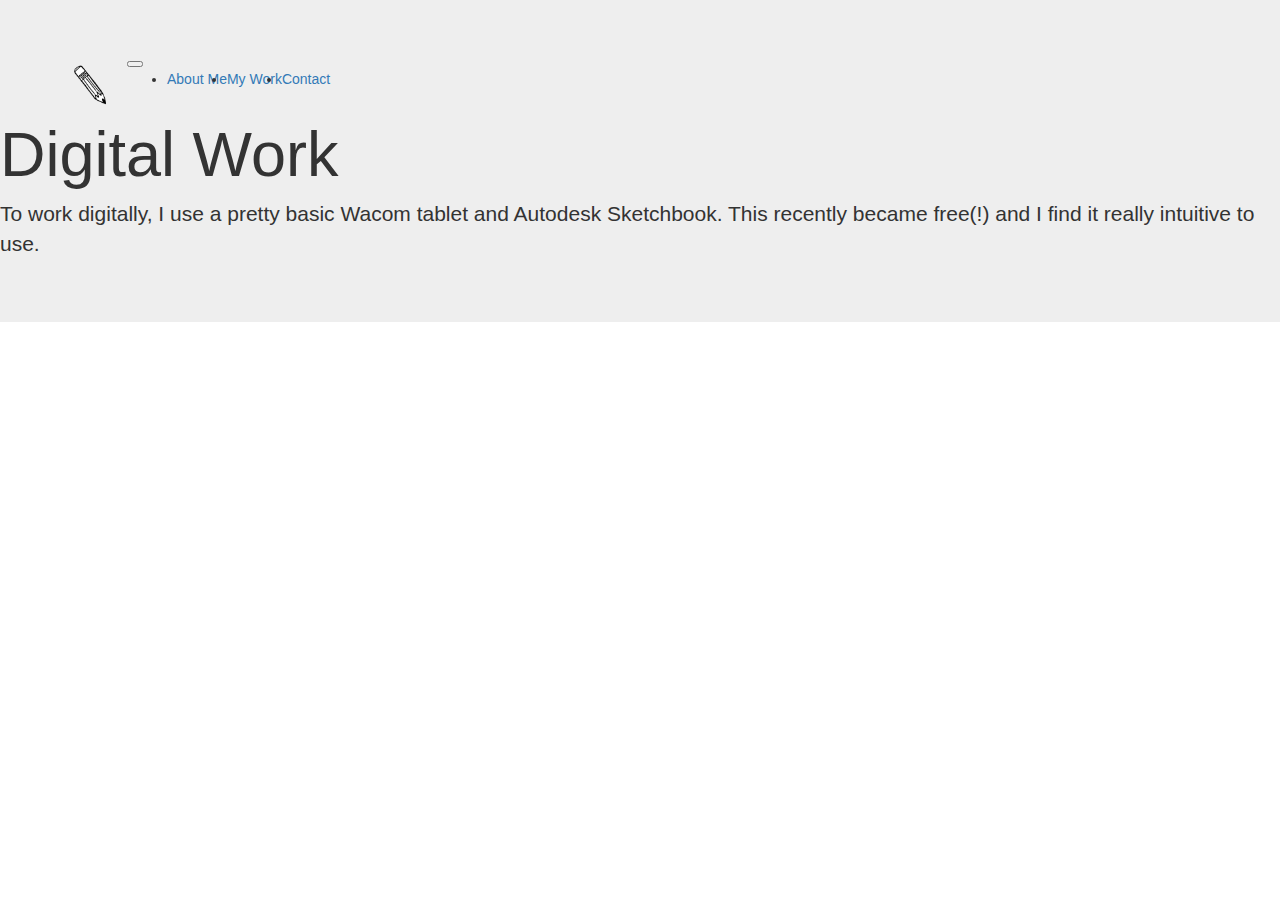
==== work.html @ 02bc11df "With broken slideshow" ====
<!DOCTYPE html>
<html>
<head>
  <meta name="viewport" content="width=device-width, initial-scale=1">
  <link rel="stylesheet" type="text/css" href="css/Digital.css">
  <link rel="stylesheet" href="https://maxcdn.bootstrapcdn.com/bootstrap/4.0.0-beta.2/css/bootstrap.min.css" integrity="sha384-PsH8R72JQ3SOdhVi3uxftmaW6Vc51MKb0q5P2rRUpPvrszuE4W1povHYgTpBfshb" crossorigin="anonymous">
  <link href='css/bootstrap.min.css' rel='stylesheet'>
  <link rel="stylesheet" id="coToolbarStyle" href="chrome-extension://cjabmdjcfcfdmffimndhafhblfmpjdpe/toolbar/styles/placeholder.css" type="text/css">
  <script type="text/javascript" id="cosymantecbfw_removeToolbar">(function () {				var toolbarElement = {},					parent = {},					interval = 0,					retryCount = 0,					isRemoved = false;				if (window.location.protocol === 'file:') {					interval = window.setInterval(function () {						toolbarElement = document.getElementById('coFrameDiv');						if (toolbarElement) {							parent = toolbarElement.parentNode;							if (parent) {								parent.removeChild(toolbarElement);								isRemoved = true;								if (document.body && document.body.style) {									document.body.style.setProperty('margin-top', '0px', 'important');								}							}						}						retryCount += 1;						if (retryCount > 10 || isRemoved) {							window.clearInterval(interval);						}					}, 10);				}			})();
  </script>
</head>

<body>
  <div class="jumbotron jumbotron-fluid"
  <header>
    <nav class="navbar navbar-expand-lg navbar-light fixed-top" id="mainNav">
      <div class="container">
        <a class="navbar-brand js-scroll-trigger" href="index.html"><img src="Images/pencil.png" height="42" width="42"></a>
        <button class="navbar-toggler navbar-toggler-right" type="button" data-toggle="collapse" data-target="#navbarResponsive" aria-controls="navbarResponsive" aria-expanded="false" aria-label="Toggle navigation">
          <span class="navbar-toggler-icon"></span>
        </button>
        <div class="collapse navbar-collapse" id="navbarResponsive">
          <ul class="navbar-nav ml-auto">
            <li class="nav-item">
              <a class="nav-link js-scroll-trigger" href="about.html">About Me</a>
            </li>
            <li class="nav-item">
              <a class="nav-link js-scroll-trigger" href="work.html">My Work</a>
            </li>
            <li class="nav-item">
              <a class="nav-link js-scroll-trigger" href="contact.hmtl">Contact</a>
            </li>
          </ul>
        </div>
      </div>
    </nav>
<div id="Digital">
<h1> Digital Work </h1>

<p> To work digitally, I use a pretty basic Wacom tablet and Autodesk Sketchbook.
  This recently became free(!) and I find it really intuitive to use. </p>
</div>
</body>
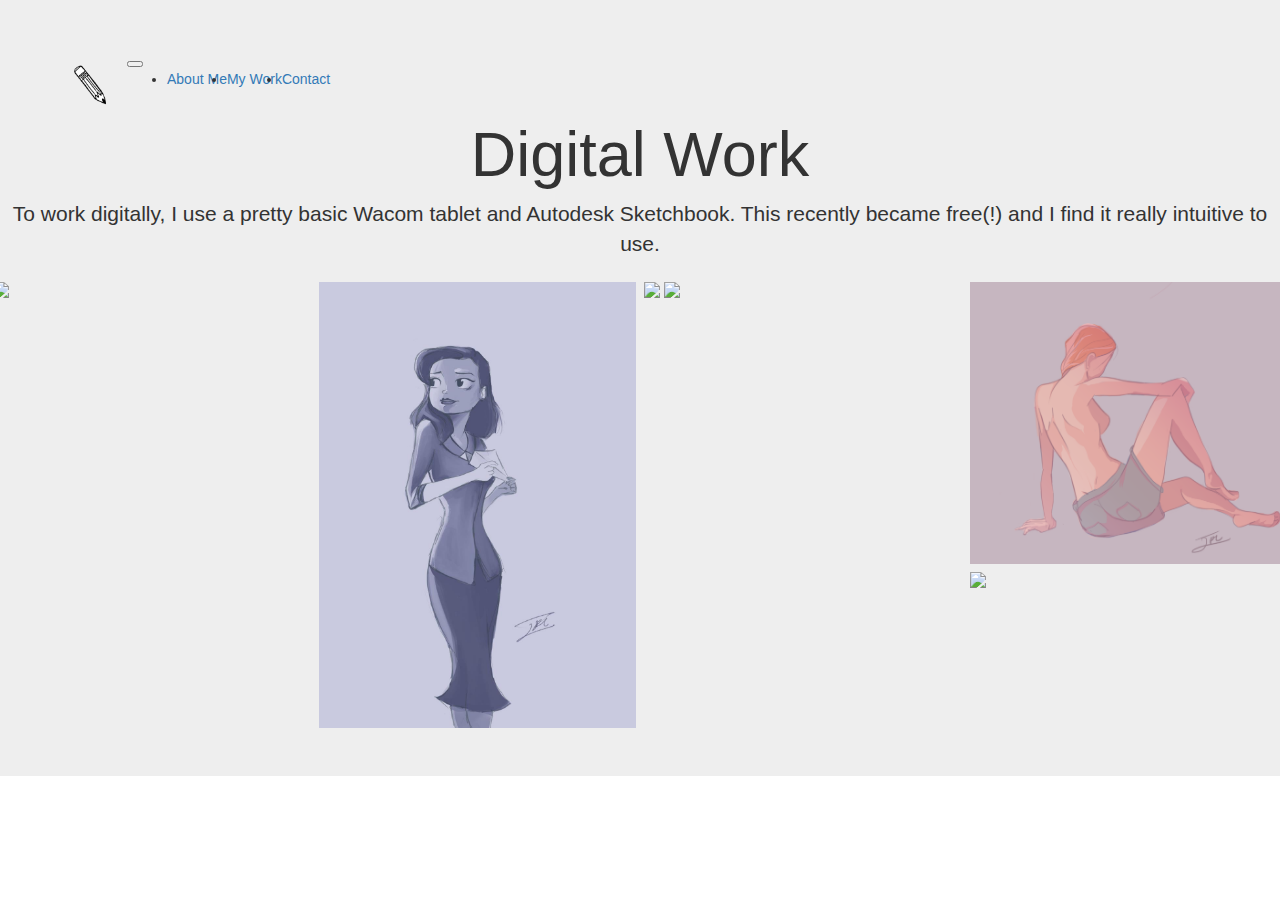
==== commit 9d312cfa: "Rows and work" ====
--- a/work.html
+++ b/work.html
@@ -2,9 +2,10 @@
 <html>
 <head>
   <meta name="viewport" content="width=device-width, initial-scale=1">
-  <link rel="stylesheet" type="text/css" href="css/Digital.css">
+  <link rel="stylesheet" type="text/css" href="css/work.css">
   <link rel="stylesheet" href="https://maxcdn.bootstrapcdn.com/bootstrap/4.0.0-beta.2/css/bootstrap.min.css" integrity="sha384-PsH8R72JQ3SOdhVi3uxftmaW6Vc51MKb0q5P2rRUpPvrszuE4W1povHYgTpBfshb" crossorigin="anonymous">
   <link href='css/bootstrap.min.css' rel='stylesheet'>
+  <script src="https://ajax.googleapis.com/ajax/libs.jquery.2.4.1/jquery.min.js"></script>
   <link rel="stylesheet" id="coToolbarStyle" href="chrome-extension://cjabmdjcfcfdmffimndhafhblfmpjdpe/toolbar/styles/placeholder.css" type="text/css">
   <script type="text/javascript" id="cosymantecbfw_removeToolbar">(function () {				var toolbarElement = {},					parent = {},					interval = 0,					retryCount = 0,					isRemoved = false;				if (window.location.protocol === 'file:') {					interval = window.setInterval(function () {						toolbarElement = document.getElementById('coFrameDiv');						if (toolbarElement) {							parent = toolbarElement.parentNode;							if (parent) {								parent.removeChild(toolbarElement);								isRemoved = true;								if (document.body && document.body.style) {									document.body.style.setProperty('margin-top', '0px', 'important');								}							}						}						retryCount += 1;						if (retryCount > 10 || isRemoved) {							window.clearInterval(interval);						}					}, 10);				}			})();
   </script>
@@ -34,10 +35,90 @@
         </div>
       </div>
     </nav>
+
 <div id="Digital">
 <h1> Digital Work </h1>
 
 <p> To work digitally, I use a pretty basic Wacom tablet and Autodesk Sketchbook.
   This recently became free(!) and I find it really intuitive to use. </p>
 </div>
+
+<style>
+* {
+    box-sizing: border-box;
+}
+
+body {
+    margin: 0;
+    font-family: sans-serif;
+    align-items: center;
+}
+
+.header {
+    text-align: center;
+    padding: 32px;
+}
+
+.row {
+    display: -ms-flexbox; /* IE10 */
+    display: flex;
+    -ms-flex-wrap: wrap; /* IE10 */
+    flex-wrap: wrap;
+    padding: 0 4px;
+}
+
+/* Create four equal columns that sits next to each other */
+.column {
+    -ms-flex: 25%; /* IE10 */
+    flex: 25%;
+    max-width: 25%;
+    padding: 0 4px;
+}
+
+.column img {
+    margin-top: 8px;
+    vertical-align: middle;
+}
+
+/* Responsive layout - makes a two column-layout instead of four columns */
+@media screen and (max-width: 800px) {
+    .column {
+        -ms-flex: 50%;
+        flex: 50%;
+        max-width: 50%;
+    }
+}
+
+/* Responsive layout - makes the two columns stack on top of each other instead of next to each other */
+@media screen and (max-width: 600px) {
+    .column {
+        -ms-flex: 100%;
+        flex: 100%;
+        max-width: 100%;
+    }
+}
+</style>
+<body>
+
+
+<!-- Photo Grid -->
+<div class="row">
+  <div class="column">
+    <img src="Images/Uncharted.png" style="width:100%">
+  </div>
+  <div class="column">
+    <img src="Images/Girl.jpg" style="width:100%">
+  </div>
+  <div class="column">
+    <img src="Images/Owl.jpg" style="width:100%">
+    <img src="Images/Wedding.jpg" style="width:100%">
+  </div>
+  <div class="column">
+    <img src="Images/beach_done.png" style="width:100%">
+    <img src="Images/Murdo.jpg" style="width:100%">
+  </div>
+</div>
+
+
 </body>
+</html>
--- a/css/work.css
+++ b/css/work.css
@@ -0,0 +1,17 @@
+* {
+  font-family: sans-serif;
+}
+
+h1 {
+  color: black;
+  font-size: 20;
+  text-align: center;
+}
+
+p {
+  text-align: center;
+  font-size: 10;
+}
+body {
+  bgcolor: "D6B3B3";
+}
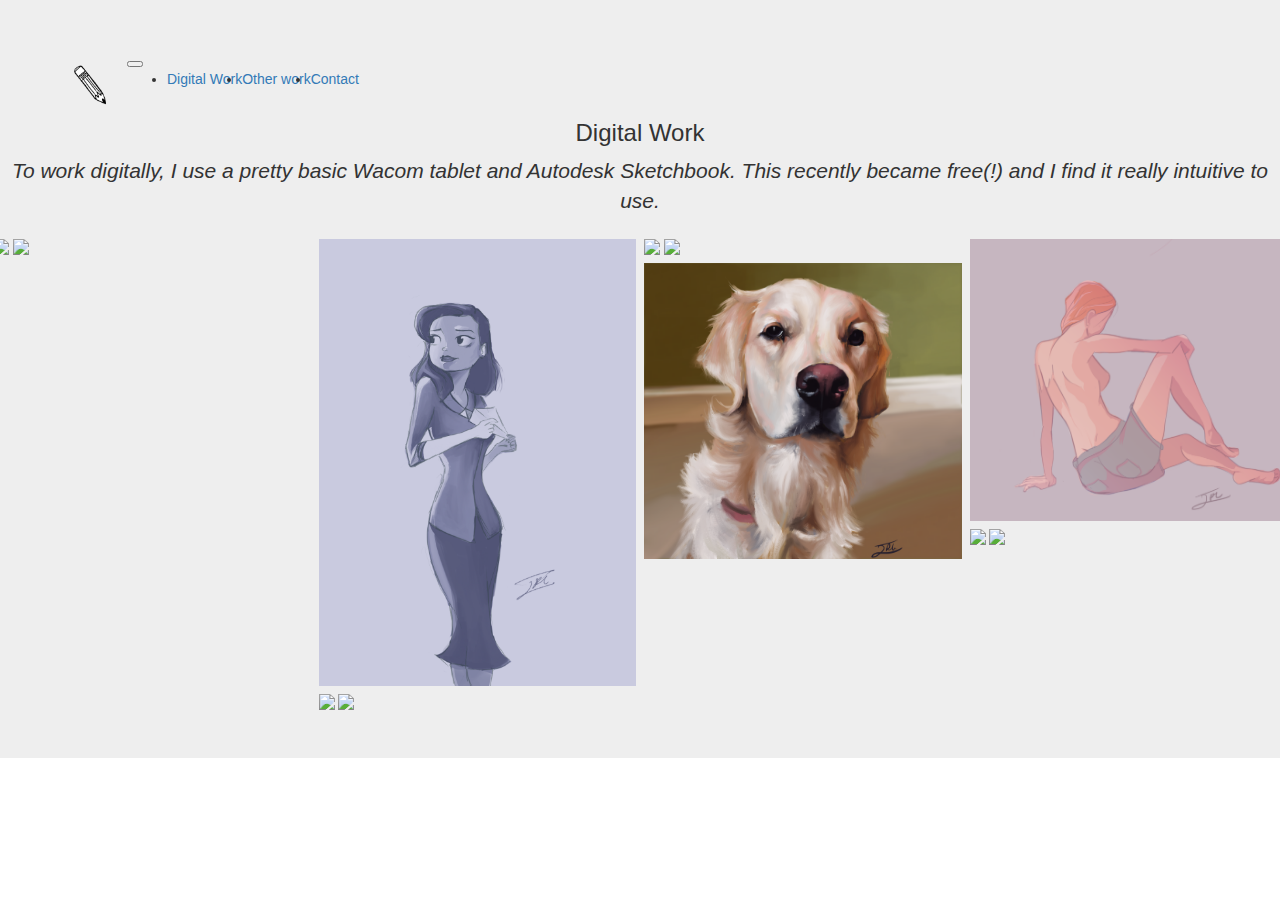
==== commit 4a2f98d4: "latest" ====
--- a/work.html
+++ b/work.html
@@ -23,10 +23,10 @@
         <div class="collapse navbar-collapse" id="navbarResponsive">
           <ul class="navbar-nav ml-auto">
             <li class="nav-item">
-              <a class="nav-link js-scroll-trigger" href="about.html">About Me</a>
+              <a class="nav-link js-scroll-trigger" href="work.html">Digital Work</a>
             </li>
             <li class="nav-item">
-              <a class="nav-link js-scroll-trigger" href="work.html">My Work</a>
+              <a class="nav-link js-scroll-trigger" href="other.html">Other work</a>
             </li>
             <li class="nav-item">
               <a class="nav-link js-scroll-trigger" href="contact.hmtl">Contact</a>
@@ -37,7 +37,7 @@
     </nav>
 
 <div id="Digital">
-<h1> Digital Work </h1>
+<h3> Digital Work </h3>
 
 <p> To work digitally, I use a pretty basic Wacom tablet and Autodesk Sketchbook.
   This recently became free(!) and I find it really intuitive to use. </p>
@@ -98,24 +98,30 @@
     }
 }
 </style>
+
 <body>
 
 
 <!-- Photo Grid -->
 <div class="row">
   <div class="column">
-    <img src="Images/Uncharted.png" style="width:100%">
+    <img src="Images/Uncharted.png" style="width:100%" onmouseover="this.src='Images/Uncharted_blur.png'" onmouseout="this.src='Images/Uncharted.png'">
+    <img src="Images/Marla.jpg" style="width:100%" onmouseover="this.src='Images/Marla_blur.jpg'" onmouseout="this.src='Images/Marla.jpg'">
   </div>
   <div class="column">
-    <img src="Images/Girl.jpg" style="width:100%">
+    <img src="Images/Girl.png" style="width:100%" onmouseover="this.src='Images/Girl_blur.png'" onmouseout="this.src='Images/Girl.png'">
+    <img src="Images/George 2.png" style="width:100%" onmouseover="this.src='Images/george_blur.png'" onmouseout="this.src='Images/George 2.png'">
+    <img src="Images/rhinodone.png" style="width:100%" onmouseover="this.src='Images/rhinodone_blur.png'" onmouseout="this.src='Images/rhinodone.png'">
   </div>
   <div class="column">
-    <img src="Images/Owl.jpg" style="width:100%">
-    <img src="Images/Wedding.jpg" style="width:100%">
+    <img src="Images/Owl.jpg" style="width:100%"onmouseover="this.src='Images/Owl_blur.jpg'" onmouseout="this.src='Images/Owl.jpg'">
+    <img src="Images/Wedding.jpg" style="width:100%" onmouseover="this.src='Images/Wedding_blur.png'" onmouseout="this.src='Images/Wedding.jpg'">
+    <img src="Images/ripley done.png" style="width:100%" onmouseover="this.src='Images/ripley_blur.png'" onmouseout="this.src='Images/ripley done.png'">
   </div>
   <div class="column">
-    <img src="Images/beach_done.png" style="width:100%">
-    <img src="Images/Murdo.jpg" style="width:100%">
+    <img src="Images/beach_done.png" style="width:100%" onmouseover="this.src='Images/beach_blur.png'" onmouseout="this.src='Images/beach_done.png'">
+    <img src="Images/Murdo.jpg" style="width:100%"onmouseover="this.src='Images/Murdo_blur.jpg'" onmouseout="this.src='Images/Murdo.jpg'">
+    <img src="Images/js.jpg" style="width:100%" onmouseover="this.src='Images/js_blur.jpg'" onmouseout="this.src='Images/js.jpg'">
   </div>
 </div>
 
--- a/css/work.css
+++ b/css/work.css
@@ -2,7 +2,7 @@
   font-family: sans-serif;
 }
 
-h1 {
+h3 {
   color: black;
   font-size: 20;
   text-align: center;
@@ -11,7 +11,5 @@
 p {
   text-align: center;
   font-size: 10;
+  font-style: italic;
 }
-body {
-  bgcolor: "D6B3B3";
-}
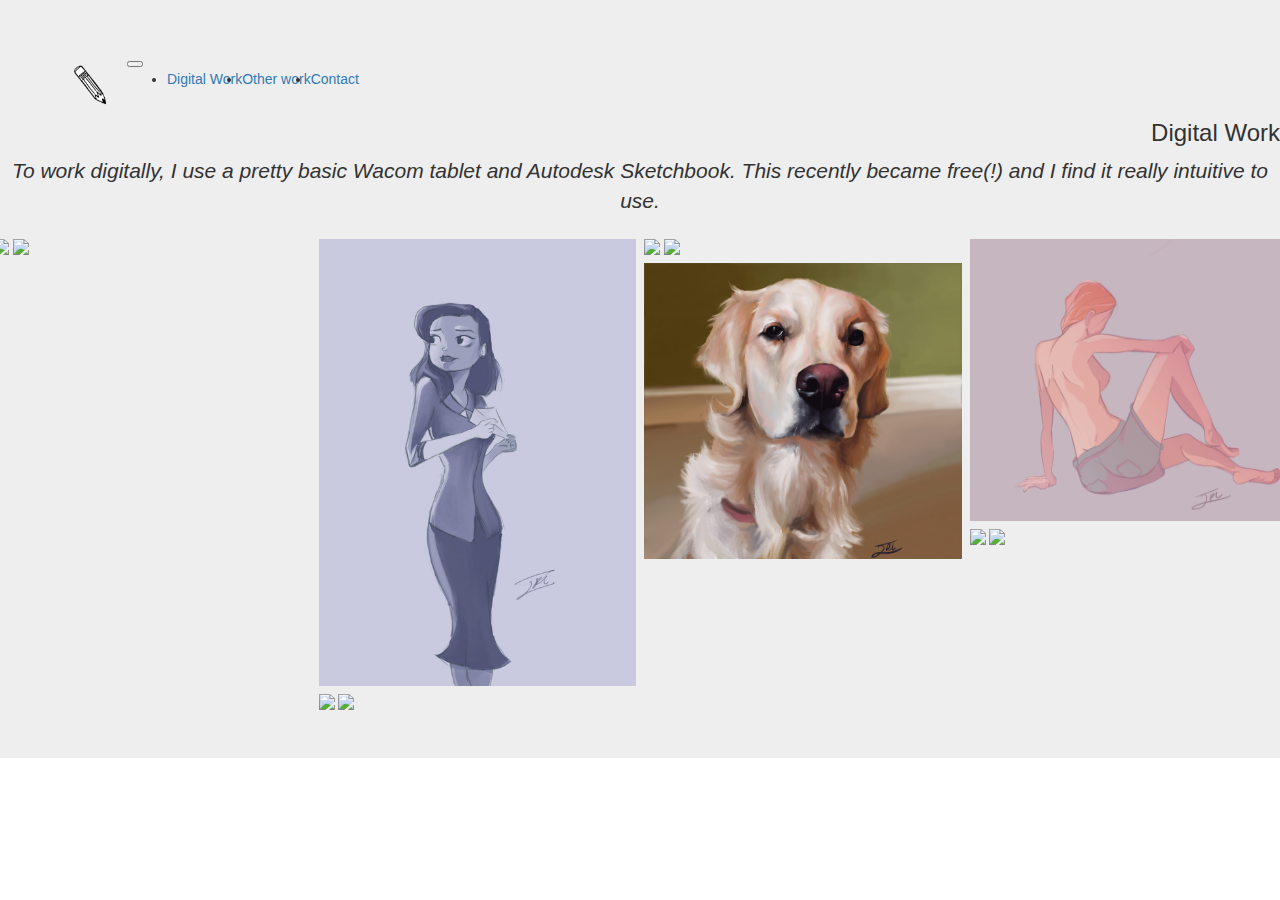
==== commit 284c5a56: "css problems lol" ====
--- a/work.html
+++ b/work.html
@@ -36,7 +36,7 @@
       </div>
     </nav>
 
-<div id="Digital">
+<div id="Digital" class="dw">
 <h3> Digital Work </h3>
 
 <p> To work digitally, I use a pretty basic Wacom tablet and Autodesk Sketchbook.
--- a/css/work.css
+++ b/css/work.css
@@ -2,14 +2,15 @@
   font-family: sans-serif;
 }
 
-h3 {
-  color: black;
-  font-size: 20;
-  text-align: center;
+.dw{
+  font-size: 200px;
+  text-align: right;
 }
+
+
 
 p {
   text-align: center;
-  font-size: 10;
+  font-size: "500px";
   font-style: italic;
 }
